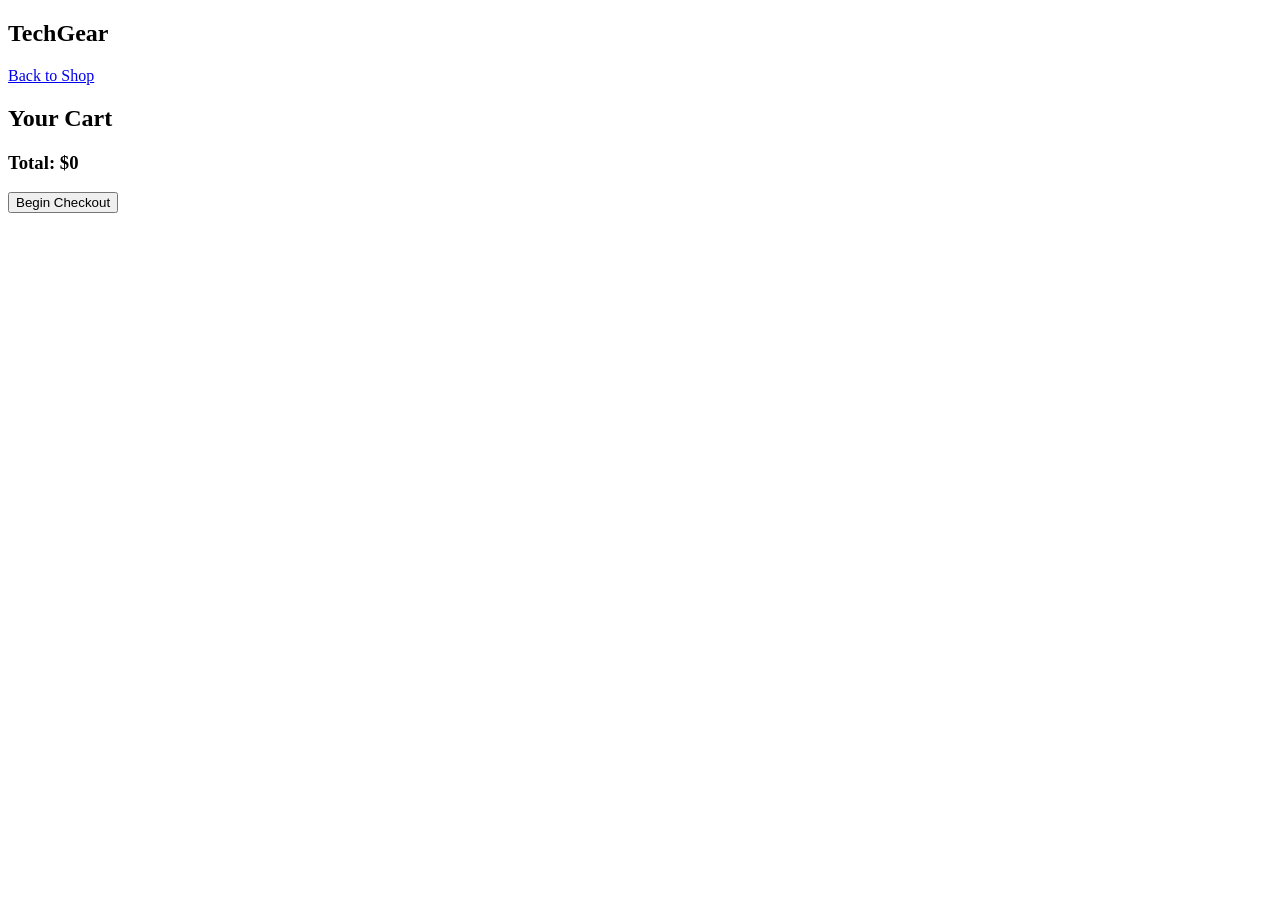
==== cart.html @ 0debdd00 "Add cart.html for shopping cart functionality" ====
<!DOCTYPE html>
<html lang="en">
<head>
    <meta charset="UTF-8">
    <title>Your Cart - TechGear</title>
    <link rel="stylesheet" href="style.css">
</head>
<body>
    <nav>
        <h1>TechGear</h1>
        <a href="index.html">Back to Shop</a>
    </nav>

    <main>
        <h2>Your Cart</h2>
        <div id="cart-items"></div>
        <div class="cart-summary">
            <h3>Total: $<span id="cart-total">0</span></h3>
            <button id="checkout-btn" onclick="location.href='checkout.html'">Begin Checkout</button>
        </div>
    </main>

    <script src="script.js"></script>
    <script>displayCart();</script>
</body>
</html>
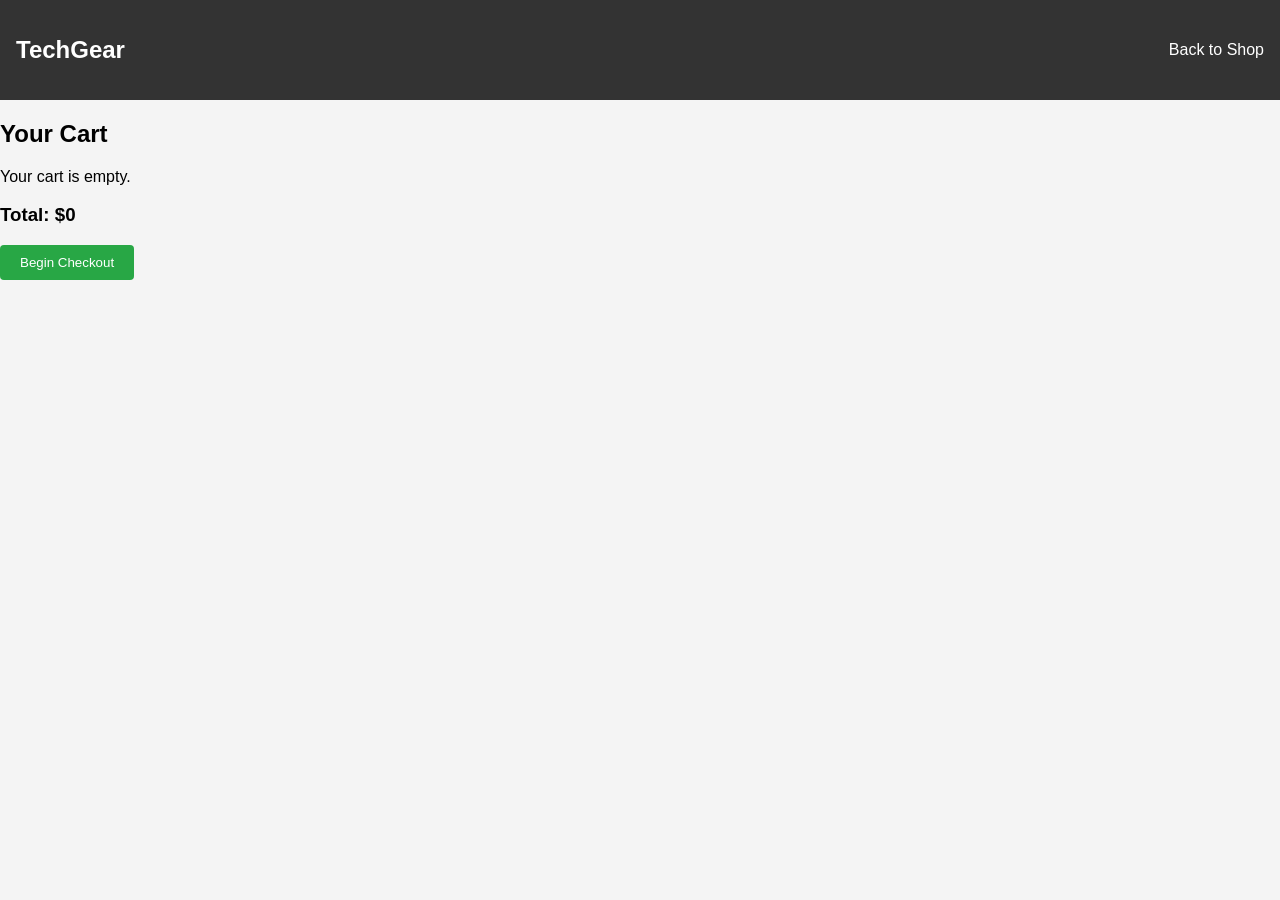
==== commit 2c230477: "Integrate Google Analytics tracking in cart.html Added Google Analytics tracking code to the cart pa" ====
--- a/cart.html
+++ b/cart.html
@@ -4,6 +4,17 @@
     <meta charset="UTF-8">
     <title>Your Cart - TechGear</title>
     <link rel="stylesheet" href="style.css">
+
+<!-- Google tag (gtag.js) -->
+<script async src="https://www.googletagmanager.com/gtag/js?id=G-7ZFWBR8ZYZ"></script>
+<script>
+  window.dataLayer = window.dataLayer || [];
+  function gtag(){dataLayer.push(arguments);}
+  gtag('js', new Date());
+
+  gtag('config', 'G-7ZFWBR8ZYZ');
+</script>
+    
 </head>
 <body>
     <nav>
--- a/style.css
+++ b/style.css
@@ -0,0 +1,13 @@
+body { font-family: sans-serif; margin: 0; background: #f4f4f4; }
+nav { background: #333; color: white; padding: 1rem; display: flex; justify-content: space-between; align-items: center; }
+nav a { color: white; margin-left: 15px; text-decoration: none; }
+
+.product-grid { display: grid; grid-template-columns: repeat(auto-fit, minmax(200px, 1fr)); gap: 20px; padding: 2rem; }
+.product-card { background: white; padding: 1rem; border-radius: 8px; text-align: center; box-shadow: 0 2px 5px rgba(0,0,0,0.1); }
+
+.form-container { max-width: 500px; margin: 2rem auto; background: white; padding: 2rem; border-radius: 8px; }
+input { width: 100%; padding: 10px; margin: 10px 0; border: 1px solid #ddd; border-radius: 4px; box-sizing: border-box; }
+
+button { background: #28a745; color: white; border: none; padding: 10px 20px; cursor: pointer; border-radius: 4px; }
+button:hover { background: #218838; }
+.purchase-btn { width: 100%; font-size: 1.1rem; margin-top: 1rem; }
